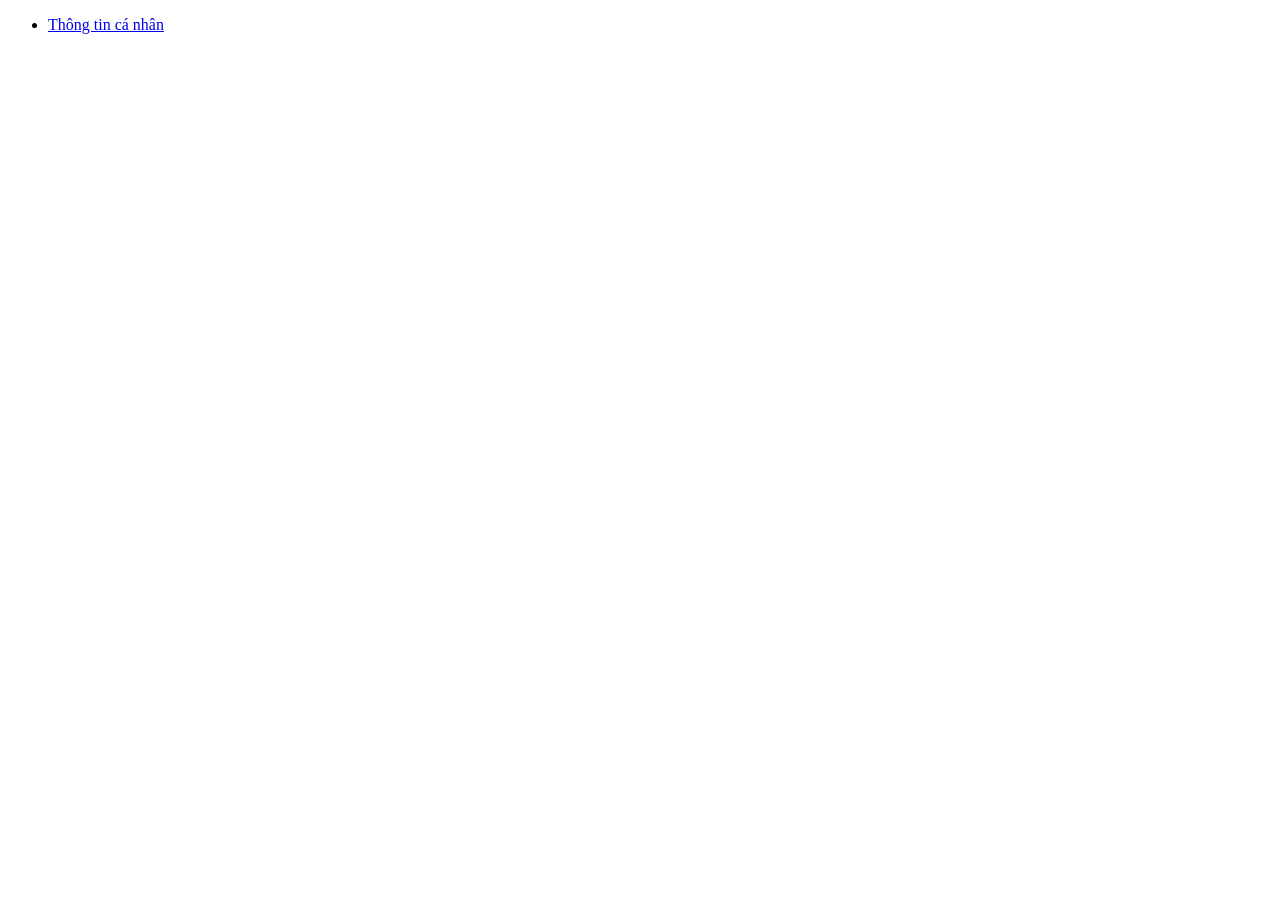
==== index.html @ f0cb9be5 "update the file index.html" ====
﻿<!DOCTYPE html>
<html lang="vi">
	<head>
        	<meta charset="UTF-8" />
        	<title> Giới thiệu bản thân </title>
	</head> 
	<body>
		<ul>
			<li>
				<a href="page.html">Thông tin cá nhân</a>
			</li>
		</ul>
	</body>
</html>
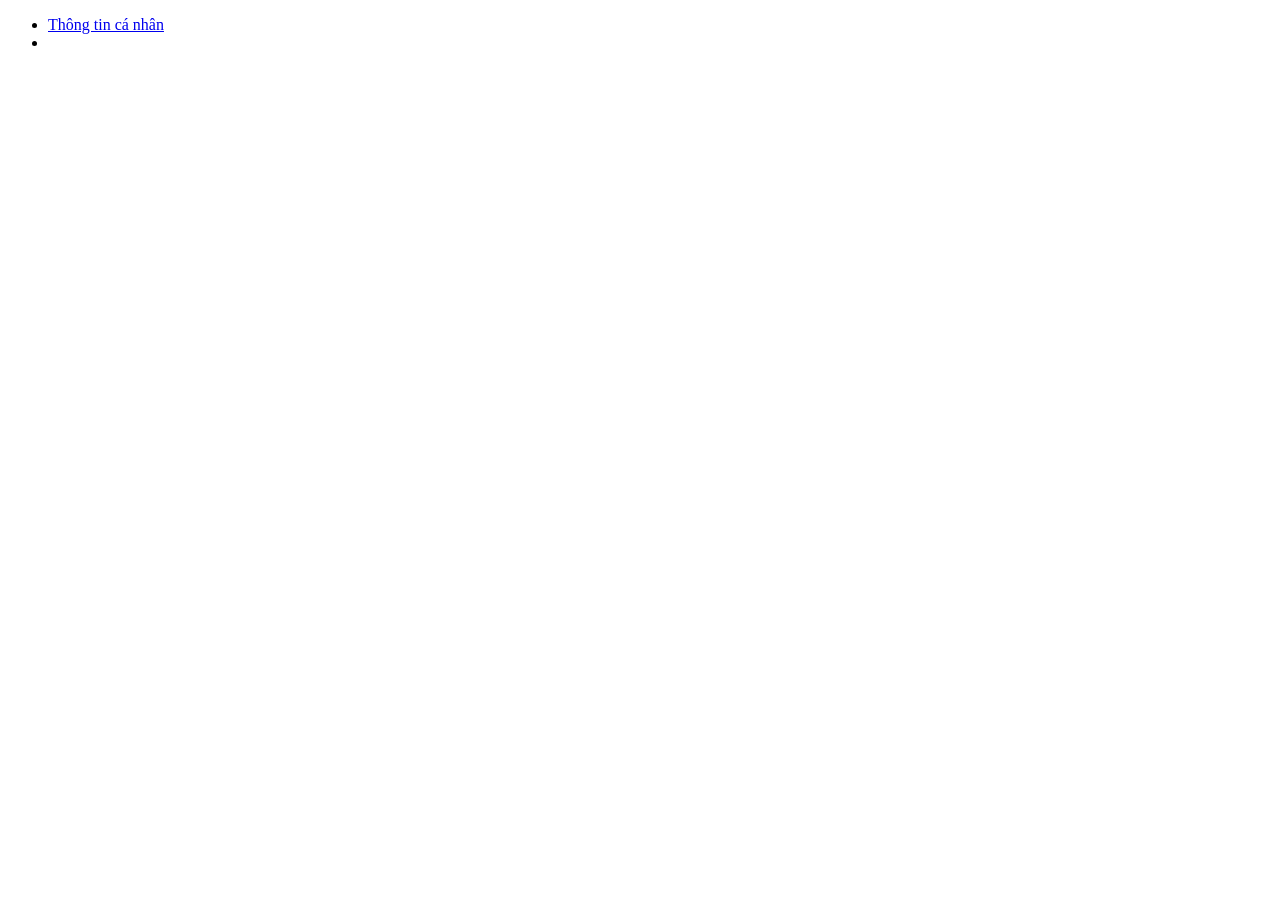
==== commit 9cdf7092: "update the file BTW" ====
--- a/index.html
+++ b/index.html
@@ -7,7 +7,9 @@
 	<body>
 		<ul>
 			<li>
-				<a href="page.html">Thông tin cá nhân</a>
+				<a href="html/page.html">Thông tin cá nhân</a>
+			</li>
+			<li>
 			</li>
 		</ul>
 	</body>
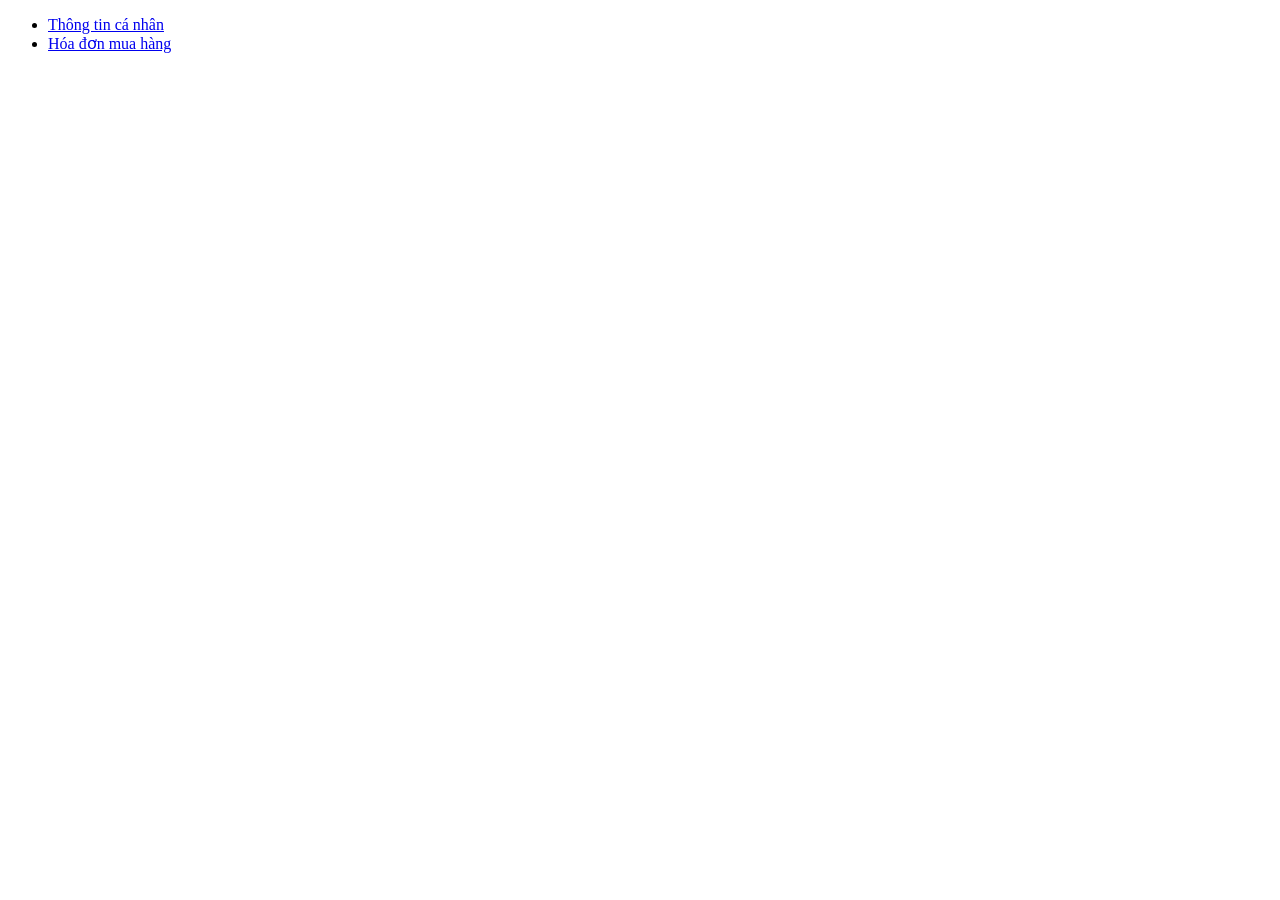
==== commit 3e2c4400: "upload file" ====
--- a/index.html
+++ b/index.html
@@ -10,7 +10,9 @@
 				<a href="html/page.html">Thông tin cá nhân</a>
 			</li>
 			<li>
+				<a href="html/page1.html">Hóa đơn mua hàng</a>
 			</li>
+			
 		</ul>
 	</body>
 </html>
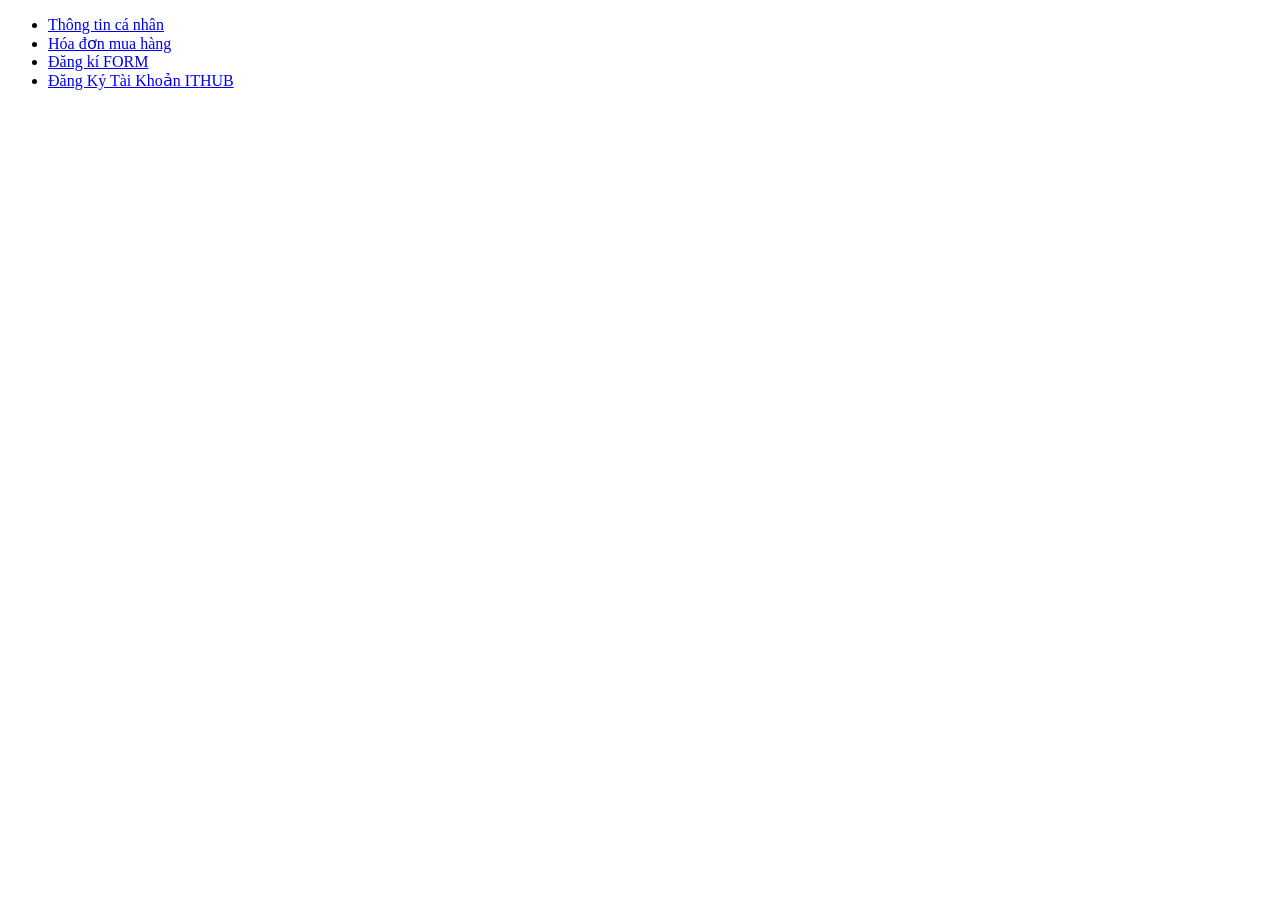
==== commit f0050da7: "upload files" ====
--- a/index.html
+++ b/index.html
@@ -12,7 +12,13 @@
 			<li>
 				<a href="html/page1.html">Hóa đơn mua hàng</a>
 			</li>
-			
+			<li>
+				<a href="html/page2.html">Đăng kí FORM</a>
+			</li>
+			<li>
+				<a href="html/page3.html">Đăng Ký Tài Khoản ITHUB</a>
+			</li>
+
 		</ul>
 	</body>
 </html>
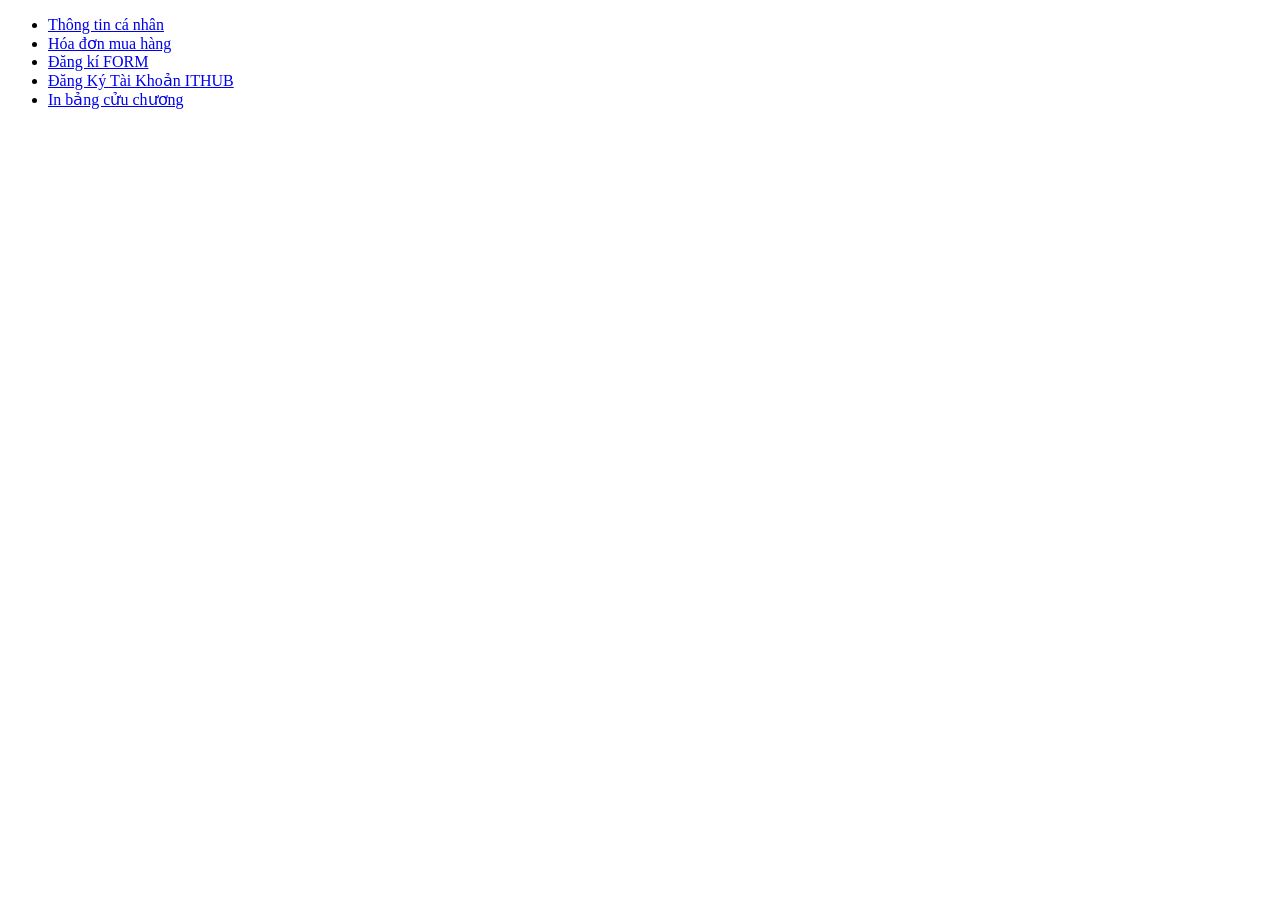
==== commit 137cad20: "upload files" ====
--- a/index.html
+++ b/index.html
@@ -18,7 +18,9 @@
 			<li>
 				<a href="html/page3.html">Đăng Ký Tài Khoản ITHUB</a>
 			</li>
-
+			<li>
+				<a href="html/page4.html">In bảng cửu chương</a>
+			</li>
 		</ul>
 	</body>
 </html>
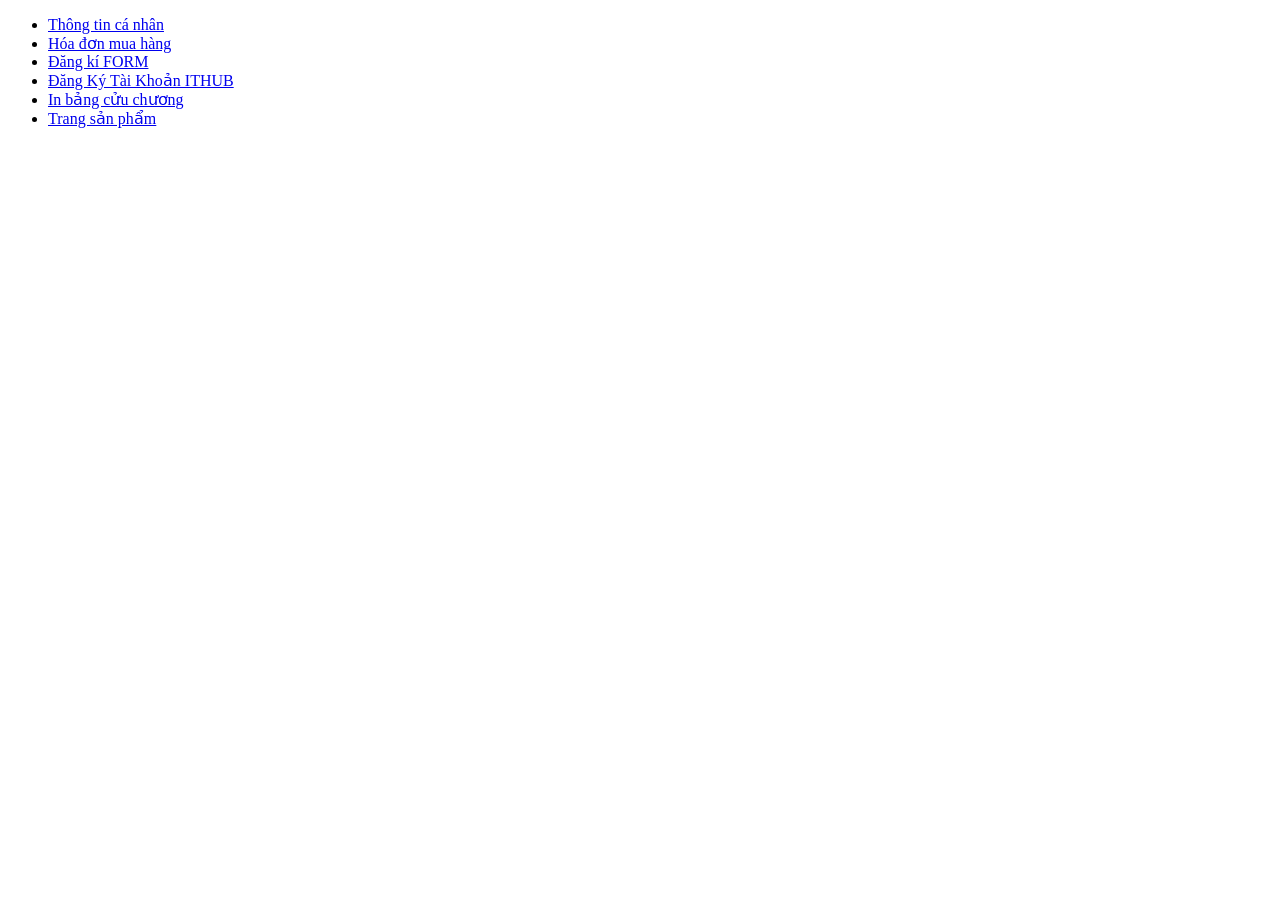
==== commit 06b8a94c: "upload the files" ====
--- a/index.html
+++ b/index.html
@@ -21,6 +21,9 @@
 			<li>
 				<a href="html/page4.html">In bảng cửu chương</a>
 			</li>
+			<li>
+				<a href="html/page5.html">Trang sản phẩm</a>
+			</li>
 		</ul>
 	</body>
 </html>
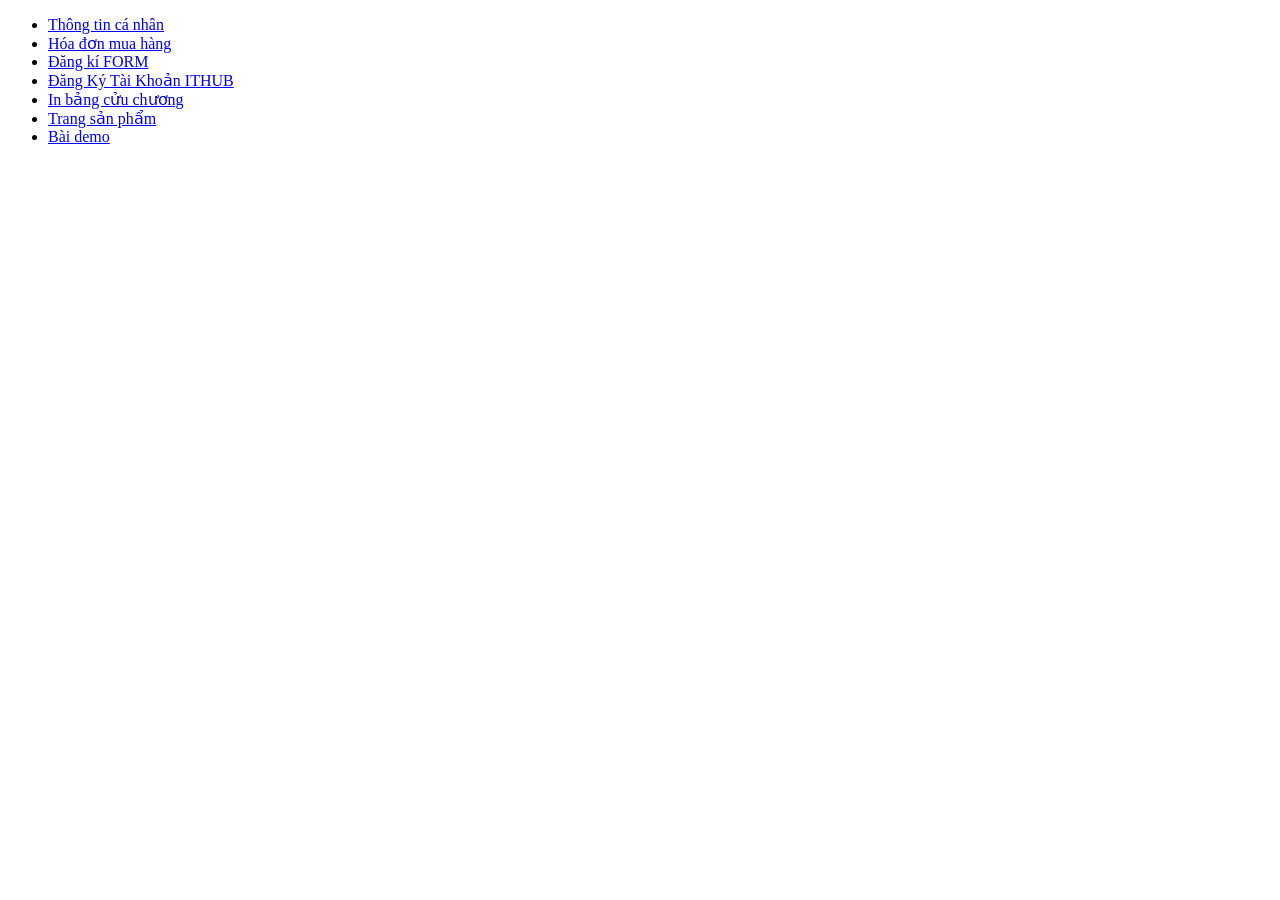
==== commit 0ddb2311: "Add files via upload" ====
--- a/index.html
+++ b/index.html
@@ -24,6 +24,9 @@
 			<li>
 				<a href="html/page5.html">Trang sản phẩm</a>
 			</li>
+			<li> 
+				<a href="demo/demo.html">Bài demo</a>  
+			</li>
 		</ul>
 	</body>
 </html>
